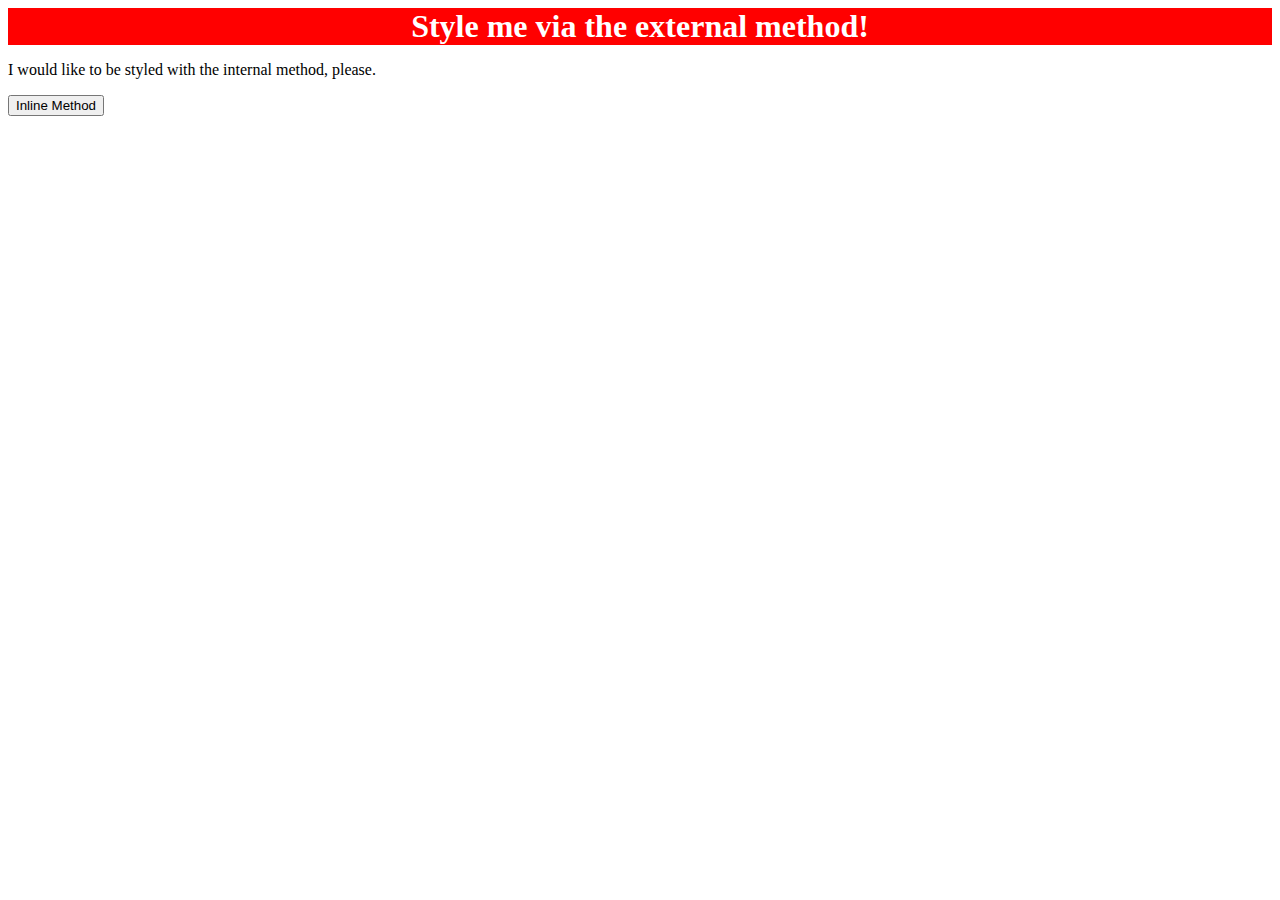
==== foundations/01-css-methods/index.html @ 0fec8f9a "Create style.css and modify 1st line" ====
<!DOCTYPE html>
<html lang="en">
  <head>
    <meta charset="UTF-8">
    <meta http-equiv="X-UA-Compatible" content="IE=edge">
    <meta name="viewport" content="width=device-width, initial-scale=1.0">
    <title>Methods for Adding CSS</title>
    <link rel="stylesheet" href="style.css">
  </head>
  <body>
    <div>Style me via the external method!</div>
    <p>I would like to be styled with the internal method, please.</p>
    <button>Inline Method</button>
  </body>
</html>
---- foundations/01-css-methods/style.css ----
div {
    color: white;
    background-color: red;
    font-size: 32px;
    font-weight: bold;
    text-align: center
}
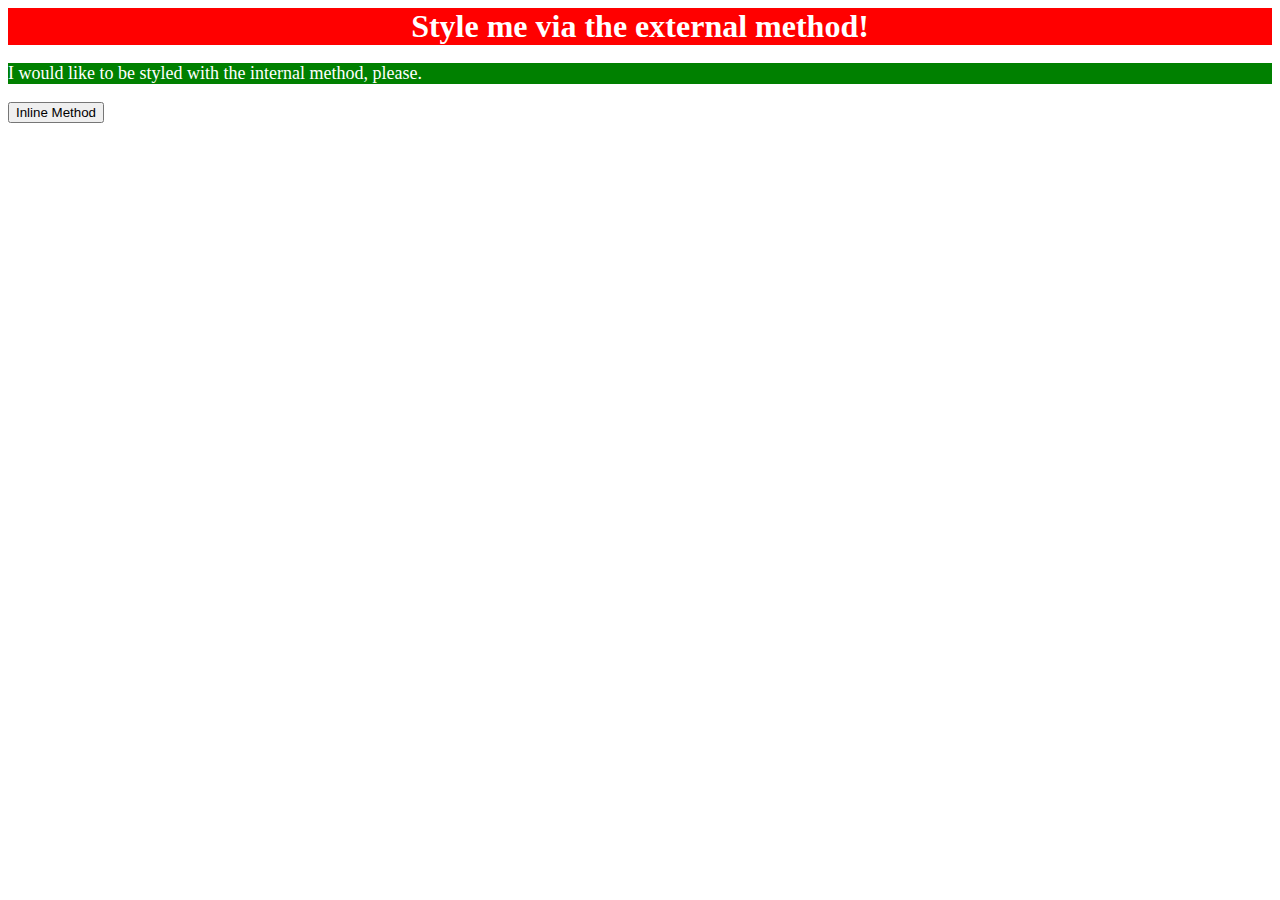
==== commit fb15b6c5: "Modify 2nd line using internal CSS" ====
--- a/foundations/01-css-methods/index.html
+++ b/foundations/01-css-methods/index.html
@@ -6,6 +6,13 @@
     <meta name="viewport" content="width=device-width, initial-scale=1.0">
     <title>Methods for Adding CSS</title>
     <link rel="stylesheet" href="style.css">
+    <style>
+      p {
+        color: white;
+        background-color: green;
+        font-size: 18px;
+      }
+    </style>
   </head>
   <body>
     <div>Style me via the external method!</div>
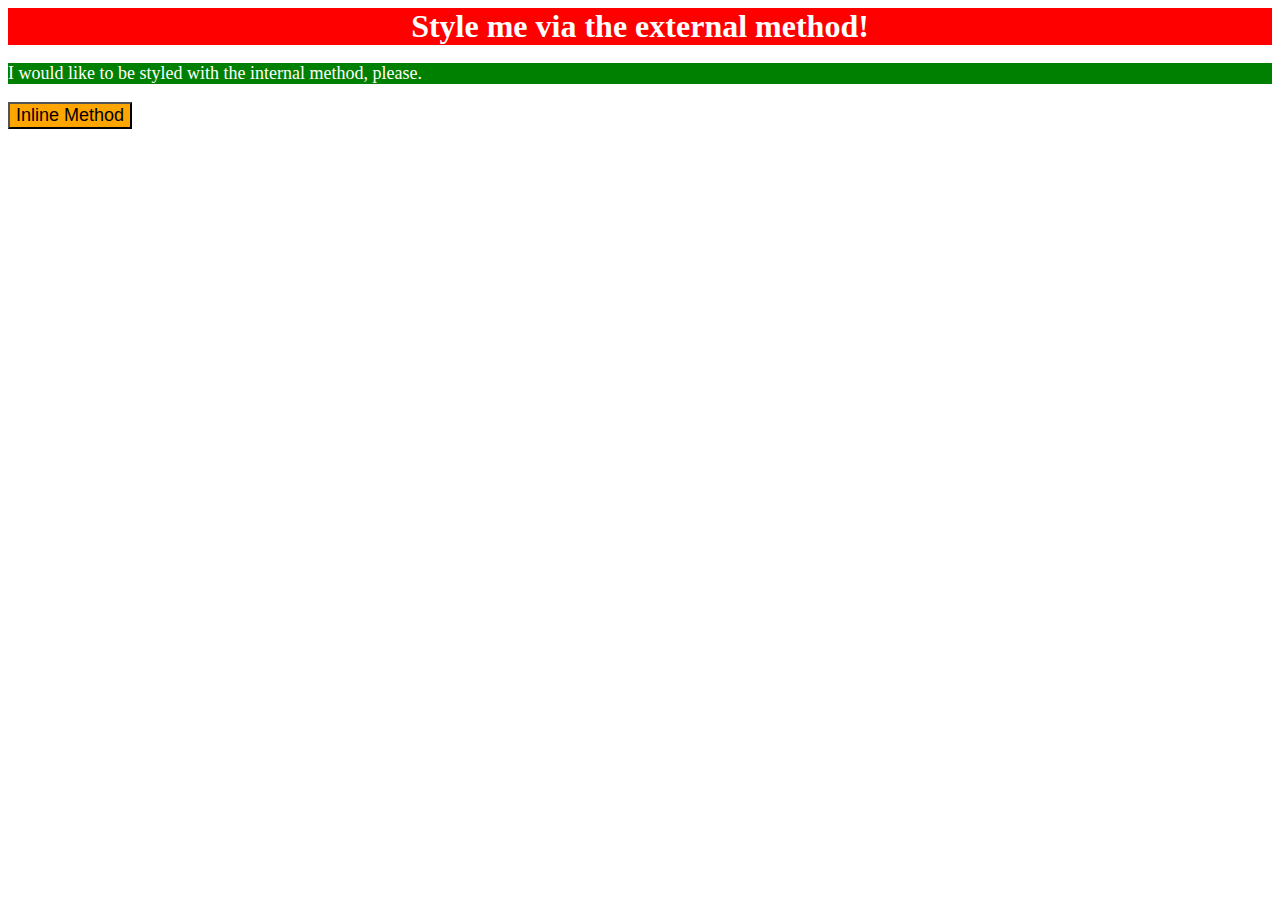
==== commit 2b952022: "Modify 3rd line using inline CSS" ====
--- a/foundations/01-css-methods/index.html
+++ b/foundations/01-css-methods/index.html
@@ -17,6 +17,7 @@
   <body>
     <div>Style me via the external method!</div>
     <p>I would like to be styled with the internal method, please.</p>
-    <button>Inline Method</button>
+    <button style="background-color: orange; 
+    font-size: 18px;">Inline Method</button>
   </body>
 </html>